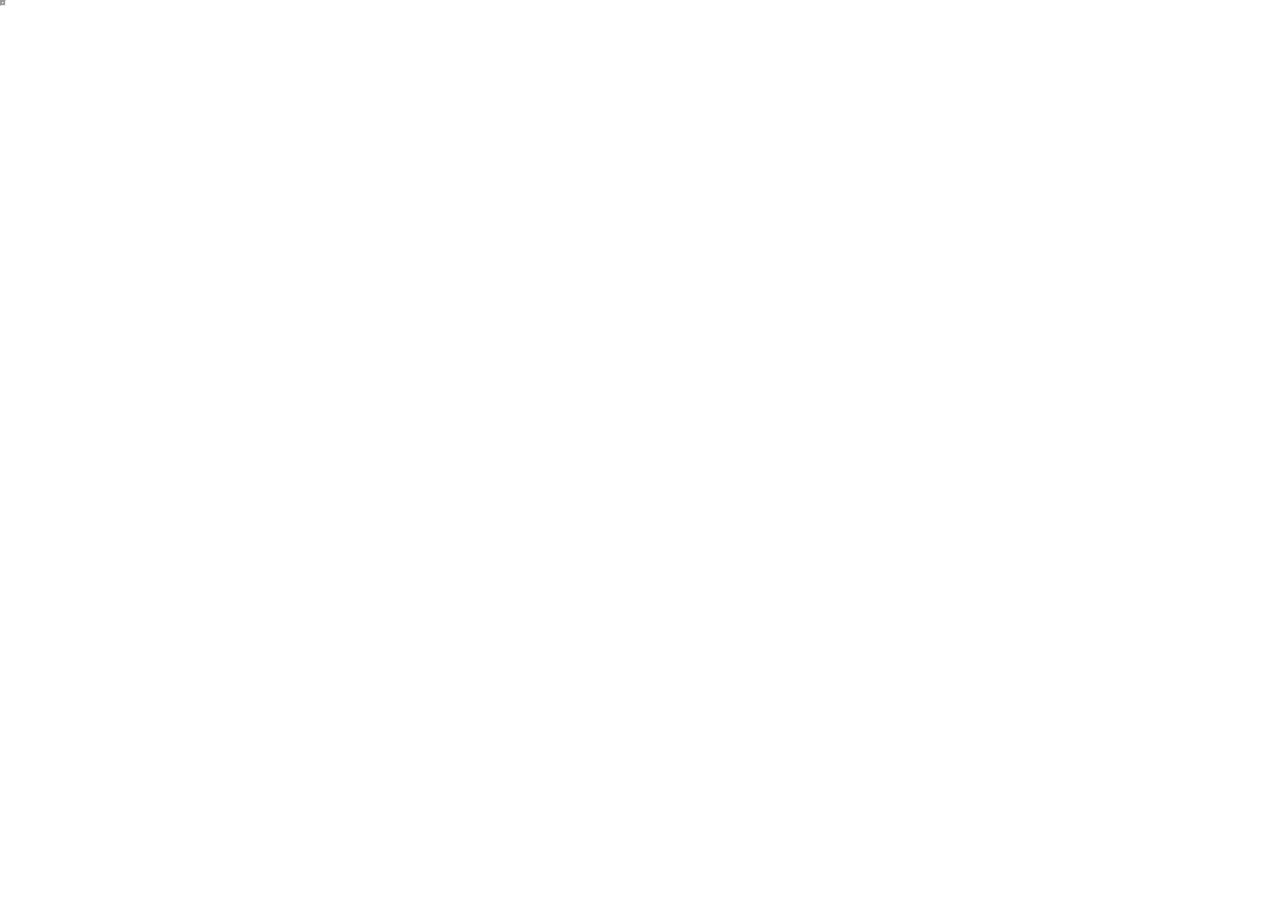
==== head.html @ 86c53c6b "Message" ====
<!DOCTYPE html>
<html>
    <head>
        <title>HTML</title>
        <meta http-equiv="Content Type" content="text/html; charset=UTF-8">
        <meta name="description" content="Тестовый сайт">
        <meta keywords= "тестовый, сайт, проверка">
        <link rel="stylesheet" href="http://ideasburner.com/css/main.css" type="text/css">
        <script src="http://ajax.googleapis.com/ajax/libs/jquery/2.0.3/jquery.min.js"></script>
    </head>
    <body>
        <div style="position: absolute; left: 0px;top: 0px; font-family: Verdana; font-size: 10pt; border-style: groove;"></div>
        
    </body>
</html>
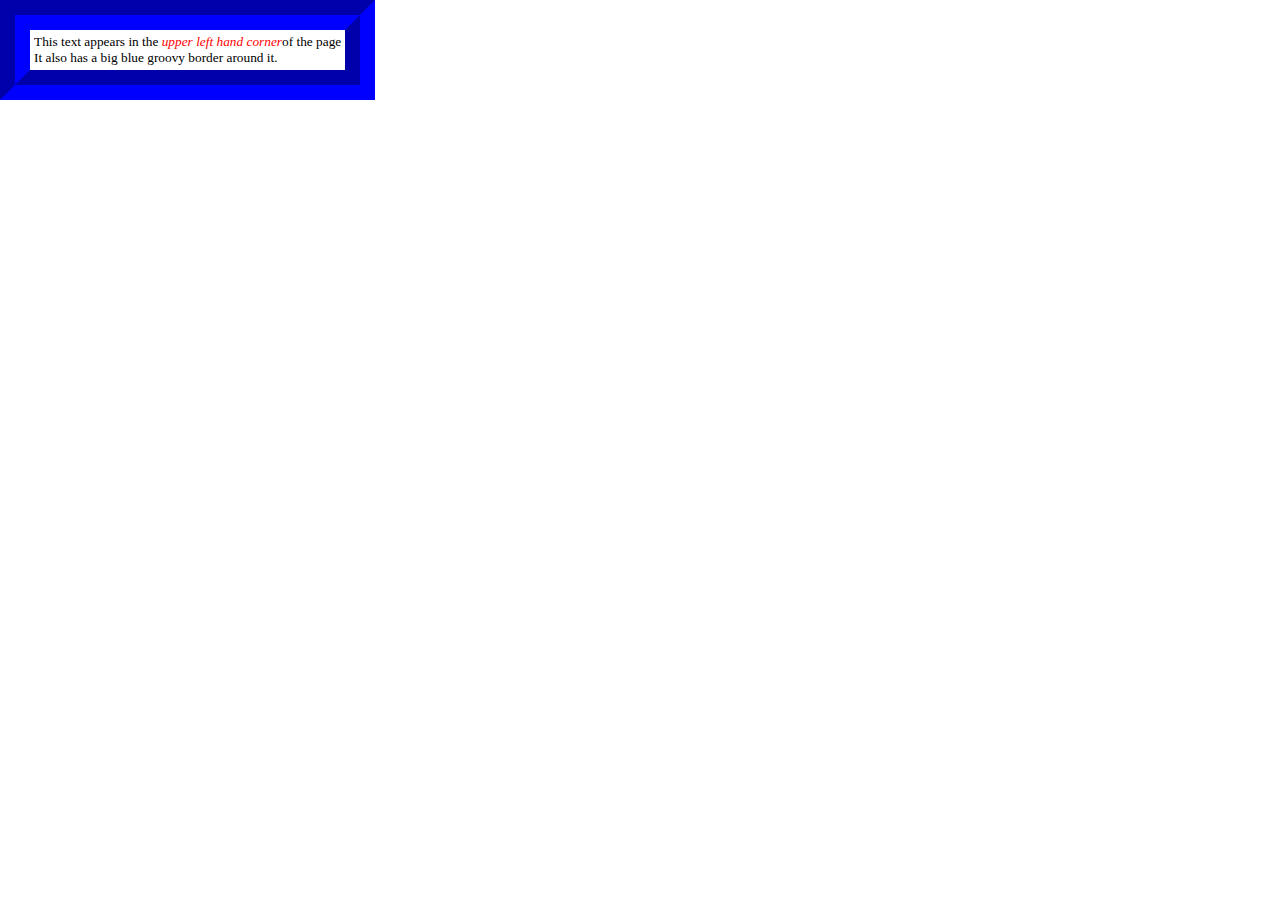
==== commit 5509e753: "bla bla bla" ====
--- a/head.html
+++ b/head.html
@@ -9,7 +9,7 @@
         <script src="http://ajax.googleapis.com/ajax/libs/jquery/2.0.3/jquery.min.js"></script>
     </head>
     <body>
-        <div style="position: absolute; left: 0px;top: 0px; font-family: Verdana; font-size: 10pt; border-style: groove;"></div>
+        <div style="position: absolute; left: 0px;top: 0px; font-family: Verdana; font-size: 10pt; border-style: groove; border-width:30px; border-color: blue; padding:4px">This text appears in the <span style="font-style:italic; color: red;">upper left hand corner</span>of the page <br> It also has a big blue groovy border around it.</div>
         
     </body>
 </html>